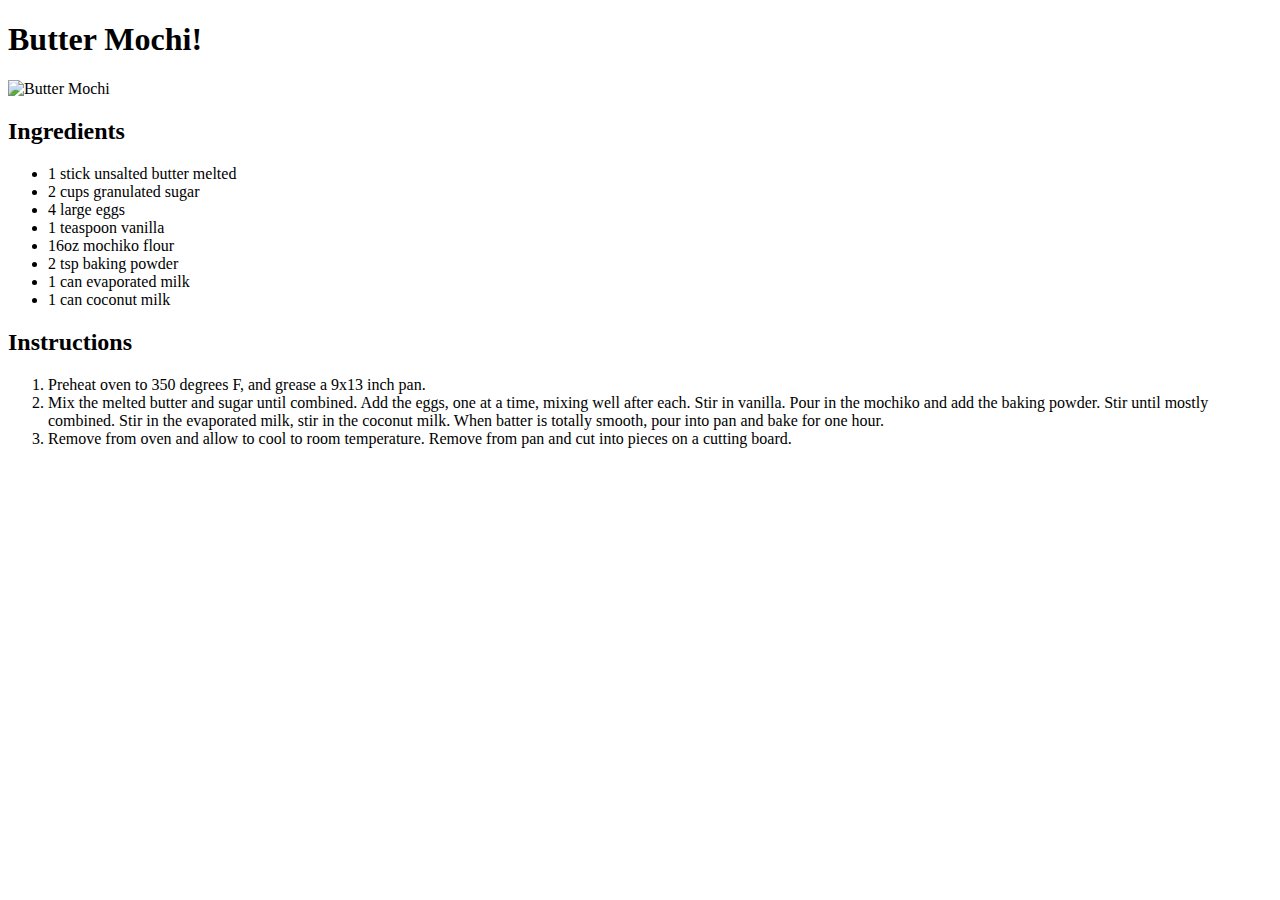
==== index.html @ 576c5be8 "butter mochi recipe" ====
<!DOCTYPE html>
<html lang="en">
<head>
    <meta charset="UTF-8">
    <meta name="viewport" content="width=, initial-scale=1.0">
    <meta http-equiv="X-UA-Compatible" content="ie=edge">
    <title>Hello Pumpkins</title>
</head>
<header class="header">
    <nav class="header-nav"></nav>
</header>
<body>
    <h1 class="welcome">Butter Mochi!</h1>
    <img src="https://i1.wp.com/www.contemplatingsweets.com/wp-content/uploads/2017/02/buttermochi1.jpg?w=600&ssl=1" alt="Butter Mochi" title="Butter Mochi">
    <div class="profile">
        <h2 class="ingredients">Ingredients</h2>
            <ul>
                <li>1 stick unsalted butter melted</li>
                <li>2 cups granulated sugar</li>
                <li>4 large eggs</li>
                <li>1 teaspoon vanilla</li>
                <li>16oz mochiko flour</li>
                <li>2 tsp baking powder</li>
                <li>1 can evaporated milk</li>
                <li>1 can coconut milk </li>
            </ul>
        <h2 class="instructions">Instructions</h2>
            <section class="p">
                <ol>
                    <li>Preheat oven to 350 degrees F, and grease a 9x13 inch pan.</li>
                    <li>Mix the melted butter and sugar until combined. Add the eggs, one at a time, mixing well after each. Stir in vanilla. Pour in the mochiko and add the baking powder. Stir until mostly combined. Stir in the evaporated milk, stir in the coconut milk. When batter is totally smooth, pour into pan and bake for one hour.</li>
                    <li>Remove from oven and allow to cool to room temperature. Remove from pan and cut into pieces on a cutting board. </li>
                </ol>
            </section>
    </div>
</body>
<footer class="footer-nav"></footer>
</html>
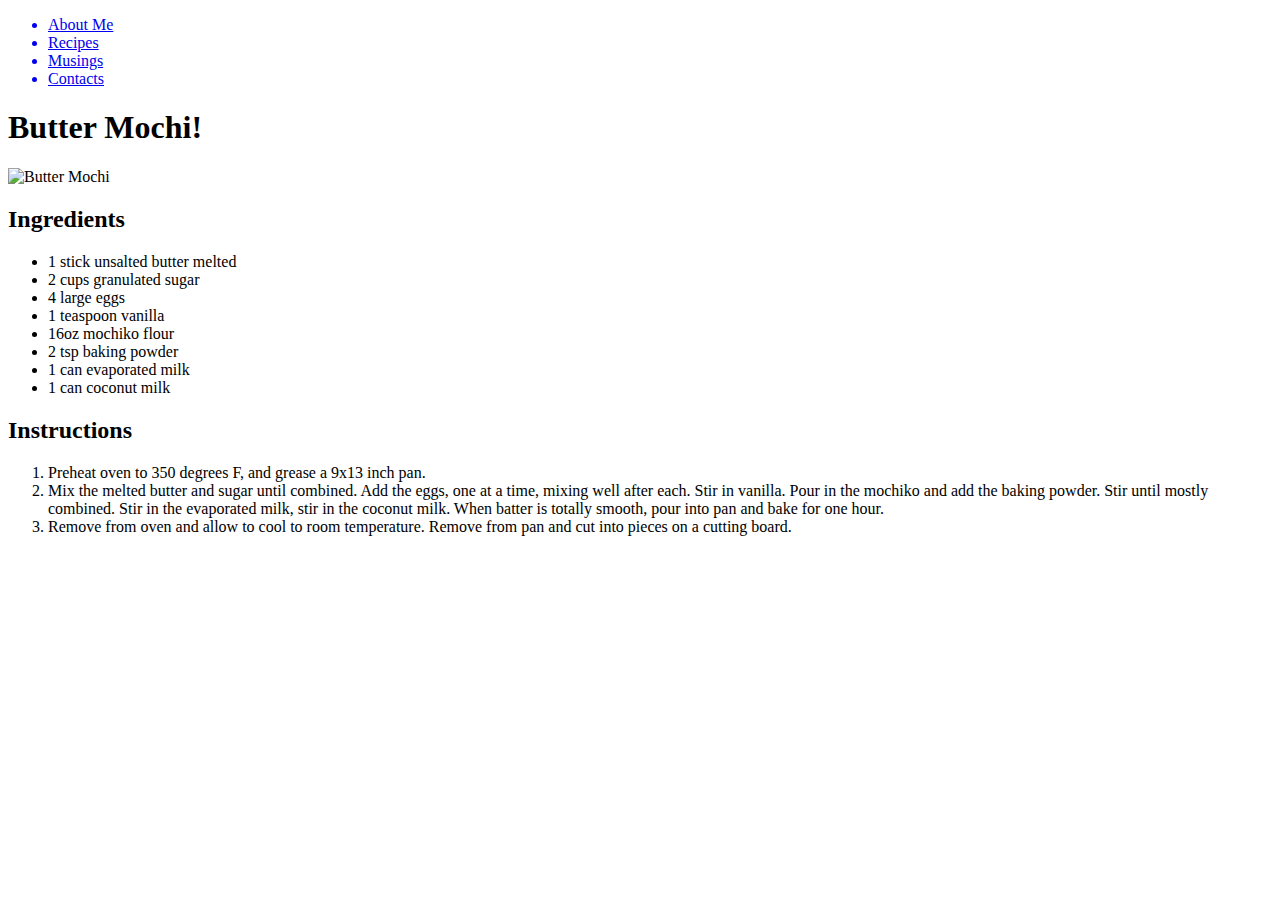
==== commit ed910e7d: "added nav info" ====
--- a/index.html
+++ b/index.html
@@ -7,7 +7,14 @@
     <title>Hello Pumpkins</title>
 </head>
 <header class="header">
-    <nav class="header-nav"></nav>
+    <nav class="nav-left">
+        <ul>
+            <a href="#"><li>About Me</li></a>
+            <a href="#"> <li>Recipes</li></a>
+            <a href="#"><li>Musings</li></a>
+            <a href="#"><li>Contacts</li></a>
+        </ul>
+    </nav>
 </header>
 <body>
     <h1 class="welcome">Butter Mochi!</h1>
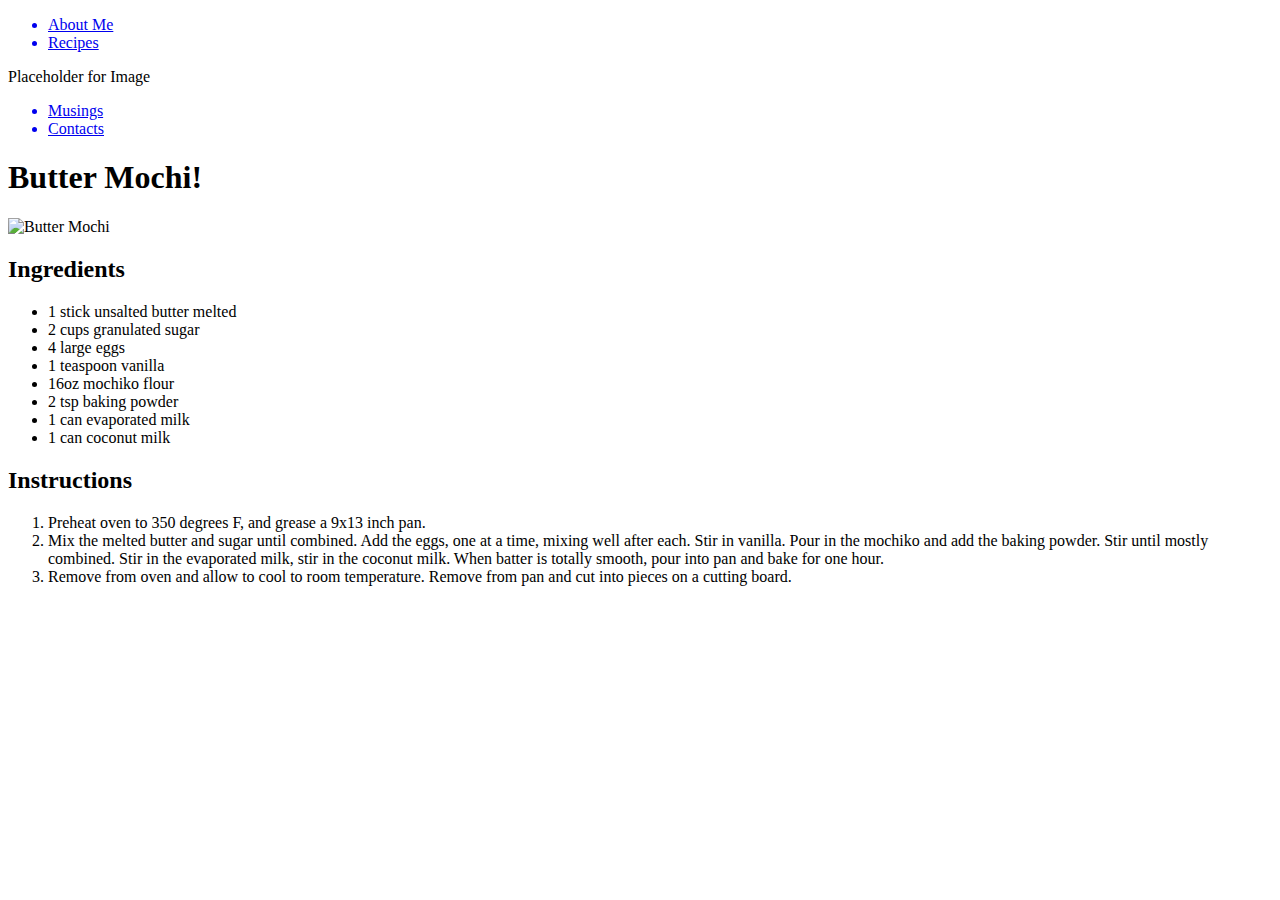
==== commit e19ffe3e: "updated link" ====
--- a/index.html
+++ b/index.html
@@ -9,18 +9,24 @@
 <header class="header">
     <nav class="nav-left">
         <ul>
-            <a href="#"><li>About Me</li></a>
+            <a href="./resume.html"><li>About Me</li></a>
             <a href="#"> <li>Recipes</li></a>
+        </ul>
+    </nav>
+    <nav class="logo">Placeholder for Image</nav>
+    <nav class="nav-left">
+        <ul>
             <a href="#"><li>Musings</li></a>
             <a href="#"><li>Contacts</li></a>
         </ul>
     </nav>
 </header>
 <body>
+    <article>
     <h1 class="welcome">Butter Mochi!</h1>
     <img src="https://i1.wp.com/www.contemplatingsweets.com/wp-content/uploads/2017/02/buttermochi1.jpg?w=600&ssl=1" alt="Butter Mochi" title="Butter Mochi">
-    <div class="profile">
-        <h2 class="ingredients">Ingredients</h2>
+        <section class="ingredients">
+            <h2 class="ingredients-title">Ingredients</h2>
             <ul>
                 <li>1 stick unsalted butter melted</li>
                 <li>2 cups granulated sugar</li>
@@ -30,16 +36,17 @@
                 <li>2 tsp baking powder</li>
                 <li>1 can evaporated milk</li>
                 <li>1 can coconut milk </li>
-            </ul>
-        <h2 class="instructions">Instructions</h2>
-            <section class="p">
-                <ol>
-                    <li>Preheat oven to 350 degrees F, and grease a 9x13 inch pan.</li>
-                    <li>Mix the melted butter and sugar until combined. Add the eggs, one at a time, mixing well after each. Stir in vanilla. Pour in the mochiko and add the baking powder. Stir until mostly combined. Stir in the evaporated milk, stir in the coconut milk. When batter is totally smooth, pour into pan and bake for one hour.</li>
-                    <li>Remove from oven and allow to cool to room temperature. Remove from pan and cut into pieces on a cutting board. </li>
-                </ol>
-            </section>
-    </div>
+                </ul>
+        </section>
+        <section class="instructions">
+            <h2 class="instructions-title">Instructions</h2>
+            <ol>
+                <li>Preheat oven to 350 degrees F, and grease a 9x13 inch pan.</li>
+                <li>Mix the melted butter and sugar until combined. Add the eggs, one at a time, mixing well after each. Stir in vanilla. Pour in the mochiko and add the baking powder. Stir until mostly combined. Stir in the evaporated milk, stir in the coconut milk. When batter is totally smooth, pour into pan and bake for one hour.</li>
+                <li>Remove from oven and allow to cool to room temperature. Remove from pan and cut into pieces on a cutting board. </li>
+            </ol>
+        </section>
+    </article>
 </body>
 <footer class="footer-nav"></footer>
 </html>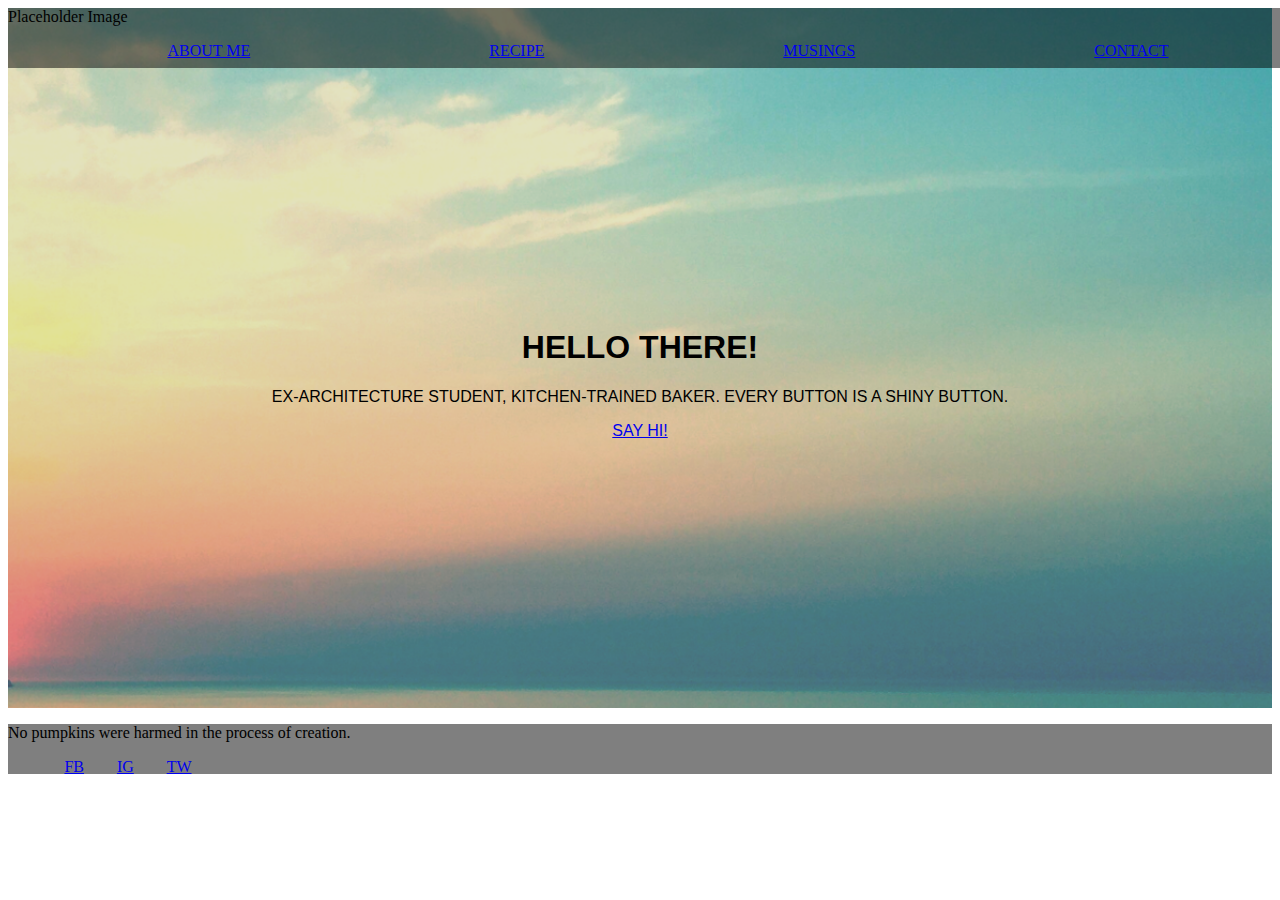
==== commit 6604f1a0: "added index, recipe1, resume and basic css" ====
--- a/index.html
+++ b/index.html
@@ -2,51 +2,41 @@
 <html lang="en">
 <head>
     <meta charset="UTF-8">
-    <meta name="viewport" content="width=, initial-scale=1.0">
+    <meta name="viewport" content="width=device-width, initial-scale=1.0">
     <meta http-equiv="X-UA-Compatible" content="ie=edge">
+    <link rel="stylesheet" href="css/style.css">
     <title>Hello Pumpkins</title>
 </head>
-<header class="header">
-    <nav class="nav-left">
+<header>
+    <div class="logo">Placeholder Image</div>
+    <nav class="main">
         <ul>
-            <a href="./resume.html"><li>About Me</li></a>
-            <a href="#"> <li>Recipes</li></a>
-        </ul>
-    </nav>
-    <nav class="logo">Placeholder for Image</nav>
-    <nav class="nav-left">
-        <ul>
-            <a href="#"><li>Musings</li></a>
-            <a href="#"><li>Contacts</li></a>
+            <li><a href="./resume.html">About Me</a></li>
+            <li><a href="./recipe1.html">Recipe</a></li>
+            <li><a href="#">Musings</a></li>
+            <li><a href="#">Contact</a></li>
         </ul>
     </nav>
 </header>
 <body>
-    <article>
-    <h1 class="welcome">Butter Mochi!</h1>
-    <img src="https://i1.wp.com/www.contemplatingsweets.com/wp-content/uploads/2017/02/buttermochi1.jpg?w=600&ssl=1" alt="Butter Mochi" title="Butter Mochi">
-        <section class="ingredients">
-            <h2 class="ingredients-title">Ingredients</h2>
-            <ul>
-                <li>1 stick unsalted butter melted</li>
-                <li>2 cups granulated sugar</li>
-                <li>4 large eggs</li>
-                <li>1 teaspoon vanilla</li>
-                <li>16oz mochiko flour</li>
-                <li>2 tsp baking powder</li>
-                <li>1 can evaporated milk</li>
-                <li>1 can coconut milk </li>
-                </ul>
-        </section>
-        <section class="instructions">
-            <h2 class="instructions-title">Instructions</h2>
-            <ol>
-                <li>Preheat oven to 350 degrees F, and grease a 9x13 inch pan.</li>
-                <li>Mix the melted butter and sugar until combined. Add the eggs, one at a time, mixing well after each. Stir in vanilla. Pour in the mochiko and add the baking powder. Stir until mostly combined. Stir in the evaporated milk, stir in the coconut milk. When batter is totally smooth, pour into pan and bake for one hour.</li>
-                <li>Remove from oven and allow to cool to room temperature. Remove from pan and cut into pieces on a cutting board. </li>
-            </ol>
-        </section>
-    </article>
+    <main>
+        <div class="banner">
+            <div class="banner-text">
+                <h1 class="welcome">Hello there!</h1>
+                <p class="intro">Ex-architecture student, kitchen-trained baker. Every button is a shiny button.</p>
+                <a href="mailto:goh.shuyun@gmail.com">Say Hi!</a>
+            </div>
+        </div>
+    </main>
+<footer>
+    <p class="copy">No pumpkins were harmed in the process of creation.</p>
+    <div class="social">
+        <ul>
+            <li><a href="#" class="fb">FB</a></li>
+            <li><a href="#" class="ig">IG</a></li>
+            <li><a href="#" class="tw">TW</a></li>
+        </ul>
+    </div>
+</footer>
 </body>
-<footer class="footer-nav"></footer>
 </html>--- a/css/style.css
+++ b/css/style.css
@@ -0,0 +1,43 @@
+header {
+    margin: 0;
+    height: 60px;
+    width: 100%;
+    background-color: rgba(0,0,0,0.5);
+    position: absolute;
+}
+.main ul {
+    text-decoration: none;
+    text-transform: uppercase;
+    list-style: none;
+    display: flex;
+    justify-content: space-around;
+}
+.banner {
+    height: 700px;
+    width: 100%;
+    background: url(/assets/background.png);
+    background-size: cover;
+}
+.banner-text {
+    padding-top: 300px;
+    text-align: center;
+    font-family: Arial, Helvetica, sans-serif;
+    text-transform: uppercase;
+}
+
+footer {
+    margin: 0px;
+    height: 50px;
+    width: 100%;
+    background-color: rgba(0,0,0,0.5);
+}
+.social {
+    width: 200px;
+}
+.social ul {
+    text-decoration: none;
+    text-transform: uppercase;
+    list-style: none;
+    display: flex;
+    justify-content: space-around;
+}